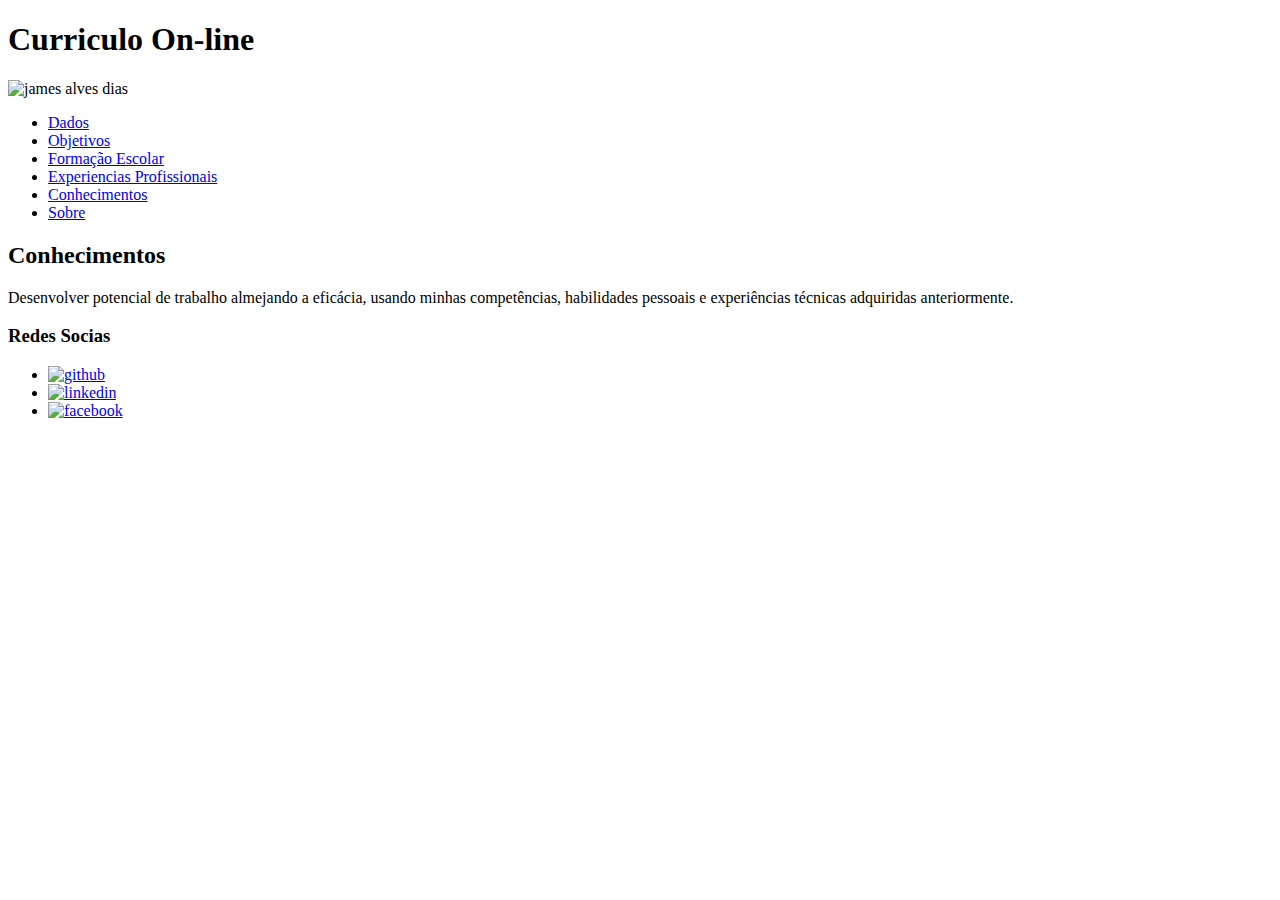
==== conhecimento.html @ dd241be2 "Add files via upload" ====
<!DOCTYPE html>
<html lang="pt-br">

<head>
    <meta charset="UTF-8">
    <meta name="viewport" content="width=device-width, initial-scale=1.0">
    <link rel="stylesheet" href="css/curriculo.css">
    <title>Dados</title>
</head>

<body>
    <header>
        <h1>Curriculo On-line</h1>
    </header>
    <main>
        <img class="fotoperfil" src="img/perfil.jpg" alt="james alves dias">
        <ul class="menu-ul">
			<li><a href="dados.html">Dados</a></li>
			<li><a href="objetivo.html">Objetivos</a></li>
			<li><a href="formacao.html">Formação Escolar</a></li>
			<li><a href="experiencia.html">Experiencias Profissionais</a></li>
			<li><a href="conhecimento.html">Conhecimentos</a></li>
			<li><a href="sobre.html">Sobre</a></li>
		</ul>
        <article>
            <h2>Conhecimentos</h2>
            <p>Desenvolver potencial de trabalho almejando a eficácia, usando minhas competências, habilidades pessoais e
                experiências técnicas adquiridas anteriormente.</p>
        </article>
    </main>
    <footer>
		<h3>Redes Socias</h3>
		<nav>
			<ul>
				<li><a href="https://www.facebook.com/james.alves.18847/"><img src="img/github-logo.png" alt="github"></a></li>
				<li><a href="https://www.facebook.com/james.alves.18847/"><img src="img/Linkedin-Logo.png" alt="linkedin"></a></li>
				<li><a href="https://www.facebook.com/james.alves.18847/"><img src="img/facebook-logo-3.png" alt="facebook"></a></li>
			</ul>
		</nav>
	</footer>
</body>

</html>
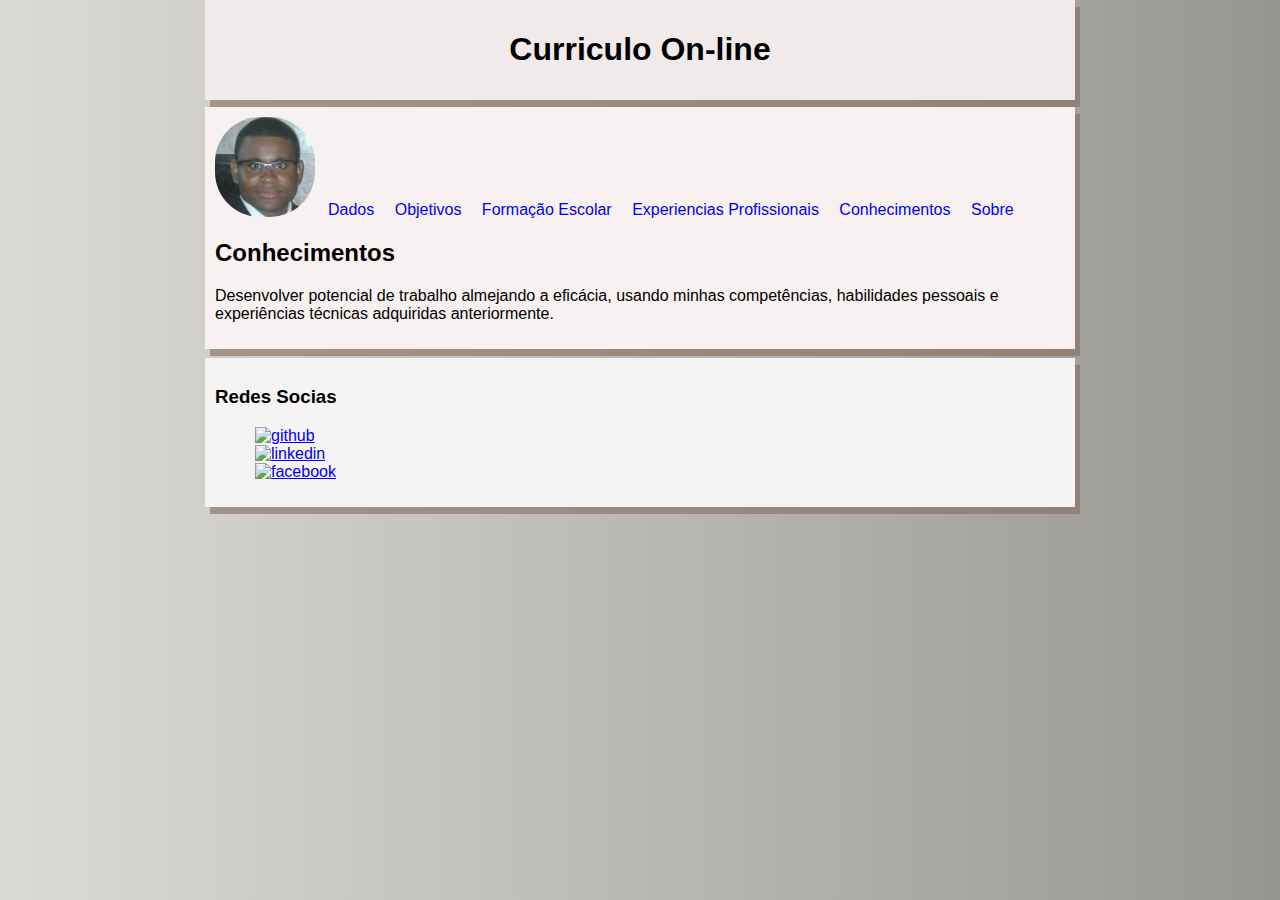
==== commit c9e64c56: "Add files via upload" ====
--- a/conhecimento.html
+++ b/conhecimento.html
@@ -15,7 +15,7 @@
     <main>
         <img class="fotoperfil" src="img/perfil.jpg" alt="james alves dias">
         <ul class="menu-ul">
-			<li><a href="dados.html">Dados</a></li>
+			<li><a href="index.html">Dados</a></li>
 			<li><a href="objetivo.html">Objetivos</a></li>
 			<li><a href="formacao.html">Formação Escolar</a></li>
 			<li><a href="experiencia.html">Experiencias Profissionais</a></li>
@@ -32,9 +32,12 @@
 		<h3>Redes Socias</h3>
 		<nav>
 			<ul>
-				<li><a href="https://www.facebook.com/james.alves.18847/"><img src="img/github-logo.png" alt="github"></a></li>
-				<li><a href="https://www.facebook.com/james.alves.18847/"><img src="img/Linkedin-Logo.png" alt="linkedin"></a></li>
-				<li><a href="https://www.facebook.com/james.alves.18847/"><img src="img/facebook-logo-3.png" alt="facebook"></a></li>
+				<li><a href="https://jamesalvesdias37.github.io"><img src="img/github-logo.png"
+							alt="github"></a></li>
+				<li><a href="https://www.linkedin.com/in/james-alves-24b94927/"><img src="img/Linkedin-Logo.png"
+							alt="linkedin"></a></li>
+				<li><a href="https://www.facebook.com/james.alves.18847/"><img src="img/facebook-logo-3.png"
+							alt="facebook"></a></li>
 			</ul>
 		</nav>
 	</footer>
--- a/css/curriculo.css
+++ b/css/curriculo.css
@@ -0,0 +1,63 @@
+body{
+    background-image: linear-gradient(to right, #dad8d5ec, #979693);
+    margin: auto;
+}
+header{
+    background-color: rgb(241, 234, 234);
+    margin: auto;
+    padding: 10px;
+    width: 850px;
+    box-shadow: 5px 7px rgba(136, 109, 93, 0.616);
+    font-family: Arial, Helvetica, sans-serif;
+}
+main{
+    background-color: rgb(247, 241, 241);
+    margin-top: 7px;
+    margin-bottom: auto;
+    margin-left: auto;
+    margin-right: auto;
+    padding: 10px;
+    width: 850px;
+    box-shadow: 5px 7px rgba(136, 109, 93, 0.616);
+    font-family: Arial, Helvetica, sans-serif;
+}
+h1{
+    text-align: center;
+}
+
+footer{
+    background-color: rgb(245, 243, 243);
+    margin-top: 9px;
+    margin-bottom: 7px;
+    margin-left: auto;
+    margin-right: auto;
+    padding: 10px;
+    width: 850px;
+    box-shadow: 5px 7px rgba(136, 109, 93, 0.616);
+    font-family: Arial, Helvetica, sans-serif;
+}
+ul{
+    list-style: none;
+}
+
+.fotoperfil{
+    border-radius: 45px;
+}
+.menu-ul{
+    list-style-type: none;
+    margin-top: -20px;
+    margin-left: 65px;
+    float:none;
+    overflow: hidden;
+}
+.menu-ul > li{
+    display: inline;
+}
+.menu-ul > li a{
+    text-decoration: none;
+    text-align: center;
+    padding: 8px;
+}
+.menu-ul > li a:hover{
+    background-color:rgb(98, 98, 241);
+}